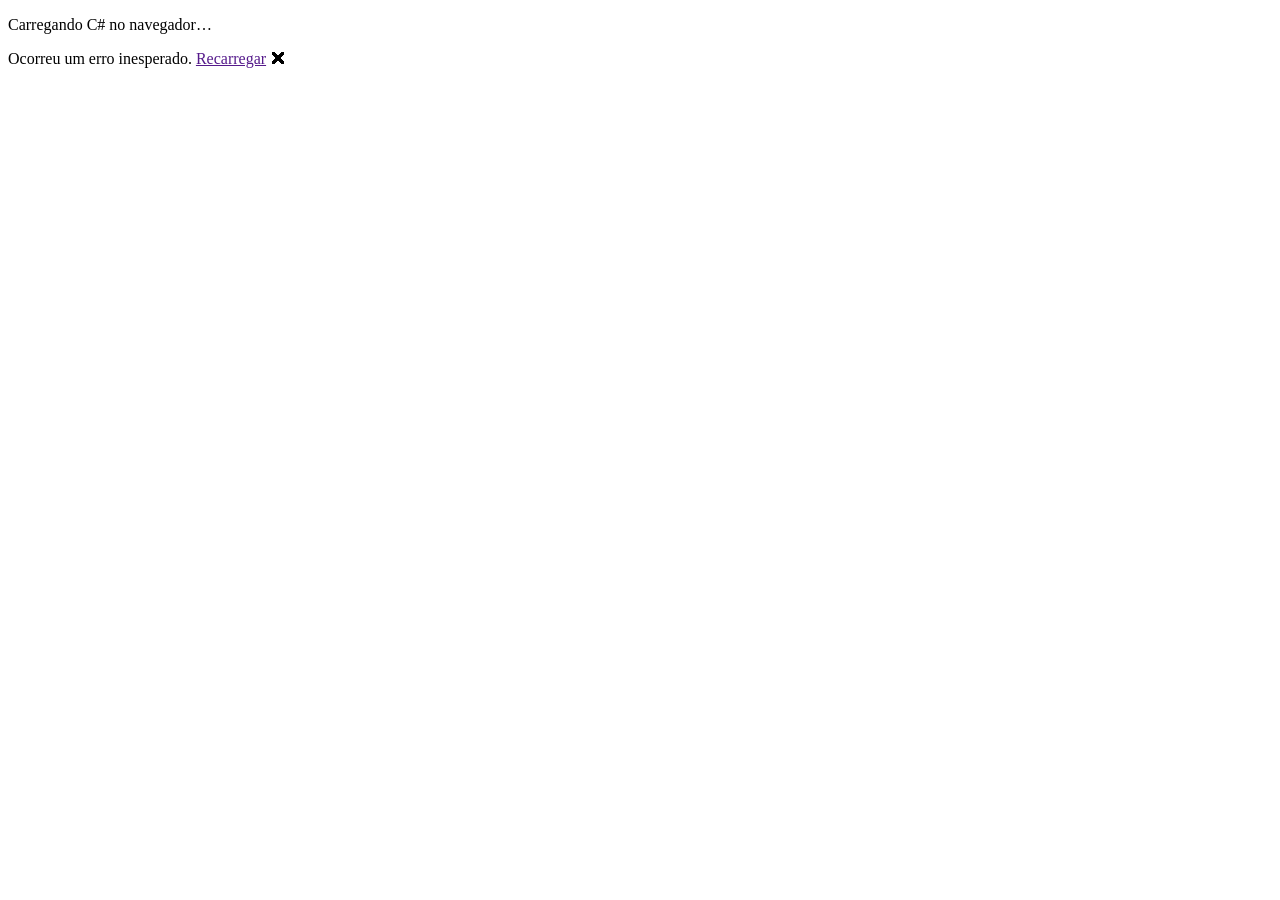
==== wwwroot/index.html @ cf5ee37e "Portfólio Blazor WebAssembly — versão inicial Portfólio pessoal em Blazor WASM (C# .NET 8) com 9 pro" ====
<!DOCTYPE html>
<html lang="pt-BR">

<head>
    <meta charset="utf-8" />
    <meta name="viewport" content="width=device-width, initial-scale=1.0" />
    <title>Italo Eduardo · Desenvolvedor .NET & Analista de Dados/BI</title>
    <meta name="description" content="Portfólio de Italo Eduardo — desenvolvedor full-stack .NET, C#, Razor Pages, Blazor e Oracle. Sistemas web e dashboards que substituem planilhas e Power BI." />
    <meta name="author" content="Italo Eduardo" />

    <!-- Open Graph (LinkedIn / WhatsApp preview) -->
    <meta property="og:type" content="website" />
    <meta property="og:title" content="Italo Eduardo · Desenvolvedor .NET & Analista de Dados/BI" />
    <meta property="og:description" content="Sistemas web e dashboards em C#/.NET, Blazor e Oracle. Suíte completa de painéis logísticos, comerciais e financeiros em produção." />

    <base href="/" />
    <link rel="stylesheet" href="css/app.css" />
    <link rel="icon" type="image/png" href="favicon.png" />
    <link href="Portfolio.styles.css" rel="stylesheet" />

    <!-- GitHub Pages SPA redirect: restaura a rota salva pelo 404.html -->
    <script>
        (function () {
            var redirect = sessionStorage.redirect;
            delete sessionStorage.redirect;
            if (redirect && redirect !== location.href) {
                history.replaceState(null, null, redirect);
            }
        })();
    </script>
</head>

<body>
    <div id="app">
        <div class="loading-condor">
            <div class="spinner"></div>
            <p>Carregando C# no navegador…</p>
        </div>
    </div>

    <div id="blazor-error-ui">
        Ocorreu um erro inesperado.
        <a href="" class="reload">Recarregar</a>
        <a class="dismiss">🗙</a>
    </div>
    <script src="_framework/blazor.webassembly.js"></script>
</body>

</html>
---- wwwroot/css/app.css ----
/* ============================================================
   Portfólio Italo Eduardo — paleta oficial Condor
   ============================================================ */
:root {
    --navy-dark: #0F172A;
    --navy: #1E3A8A;
    --laranja: #E76B2F;
    --laranja-hover: #D05A22;
    --cream: #F8F9FA;
    --white: #FFFFFF;
    --gray-light: #E5E7EB;
    --gray-mid: #6B7280;
    --gray-dark: #374151;
    --green: #198754;
    --purple: #5A3A6F;
    --ice: #CADCFC;

    --sombra: 0 4px 12px rgba(0,0,0,.08);
    --sombra-forte: 0 12px 32px rgba(0,0,0,.16);
    --radius: 14px;
    --max: 1120px;

    --grad: linear-gradient(135deg, #0F172A 0%, #1E3A8A 35%, #5A3A6F 70%, #E76B2F 115%);
}

* { box-sizing: border-box; }

html { scroll-behavior: smooth; scroll-padding-top: 72px; }

body {
    margin: 0;
    font-family: 'Segoe UI', system-ui, sans-serif;
    color: var(--gray-dark);
    background: var(--cream);
    line-height: 1.65;
    -webkit-font-smoothing: antialiased;
}

h1, h2, h3 { margin: 0; line-height: 1.15; }
a { color: inherit; text-decoration: none; }
p { margin: 0; }
ul { margin: 0; padding: 0; list-style: none; }

.container { max-width: var(--max); margin: 0 auto; padding: 0 24px; }
.container-estreito { max-width: 720px; }

/* ---------- NAVBAR ---------- */
.topbar {
    position: fixed;
    top: 0; left: 0; right: 0;
    height: 64px;
    z-index: 100;
    display: flex;
    align-items: center;
    justify-content: space-between;
    padding: 0 24px;
    background: rgba(15, 23, 42, .82);
    backdrop-filter: blur(12px);
    border-bottom: 1px solid rgba(255,255,255,.08);
}
.brand { display: flex; align-items: center; gap: 10px; color: #fff; font-weight: 700; }
.brand-mark {
    display: grid; place-items: center;
    width: 34px; height: 34px;
    border-radius: 9px;
    background: var(--laranja);
    color: #fff; font-weight: 800; font-size: .9rem;
    letter-spacing: .5px;
}
.brand-name { font-size: 1rem; letter-spacing: .3px; }

.nav-links { display: flex; align-items: center; gap: 8px; }
.nav-links a {
    color: var(--ice);
    padding: 8px 14px;
    border-radius: 8px;
    font-size: .95rem;
    font-weight: 500;
    transition: .2s;
}
.nav-links a:hover { color: #fff; background: rgba(255,255,255,.08); }
.nav-cta {
    background: var(--laranja) !important;
    color: #fff !important;
    font-weight: 600 !important;
}
.nav-cta:hover { background: var(--laranja-hover) !important; }

.nav-toggle {
    display: none;
    flex-direction: column;
    gap: 5px;
    background: none; border: none; cursor: pointer;
    padding: 6px;
}
.nav-toggle span { width: 24px; height: 2px; background: #fff; border-radius: 2px; }

/* ---------- HERO ---------- */
.hero {
    position: relative;
    min-height: 100vh;
    display: flex;
    flex-direction: column;
    align-items: center;
    justify-content: center;
    text-align: center;
    padding: 96px 24px 64px;
    overflow: hidden;
    color: #fff;
}
.hero-bg {
    position: absolute; inset: 0;
    background: var(--grad);
    z-index: 0;
}
.hero-bg::after {
    content: "";
    position: absolute; inset: 0;
    background-image:
        radial-gradient(circle at 20% 30%, rgba(231,107,47,.25), transparent 40%),
        radial-gradient(circle at 80% 70%, rgba(90,58,111,.35), transparent 45%);
}
.hero-inner { position: relative; z-index: 1; max-width: 820px; }
.hero-hello { color: var(--laranja); font-weight: 600; letter-spacing: 2px; text-transform: uppercase; font-size: .85rem; margin-bottom: 12px; }
.hero-nome {
    font-family: Georgia, serif;
    font-size: clamp(2.6rem, 8vw, 5rem);
    font-weight: 700;
    letter-spacing: -1px;
    margin-bottom: 8px;
}
.hero-titulo {
    font-size: clamp(1.05rem, 3.4vw, 1.6rem);
    font-weight: 500;
    color: var(--ice);
    margin-bottom: 22px;
}
.hero-tagline {
    font-size: clamp(1rem, 2.2vw, 1.18rem);
    color: rgba(255,255,255,.86);
    max-width: 640px;
    margin: 0 auto 32px;
}
.hero-tagline strong { color: #fff; }
.hero-cta { display: flex; gap: 14px; justify-content: center; flex-wrap: wrap; margin-bottom: 36px; }

.btn {
    display: inline-block;
    padding: 13px 28px;
    border-radius: 10px;
    font-weight: 600;
    font-size: 1rem;
    cursor: pointer;
    border: 2px solid transparent;
    transition: .2s;
}
.btn-primary { background: var(--laranja); color: #fff; box-shadow: 0 8px 20px rgba(231,107,47,.35); }
.btn-primary:hover { background: var(--laranja-hover); transform: translateY(-2px); }
.btn-ghost { border-color: rgba(255,255,255,.4); color: #fff; }
.btn-ghost:hover { background: rgba(255,255,255,.1); border-color: #fff; }

.hero-stack { display: flex; gap: 10px; justify-content: center; flex-wrap: wrap; }
.chip {
    padding: 6px 14px;
    border-radius: 999px;
    background: rgba(255,255,255,.1);
    border: 1px solid rgba(255,255,255,.18);
    font-size: .82rem;
    color: var(--ice);
    backdrop-filter: blur(4px);
}
.scroll-hint {
    position: absolute; bottom: 24px; left: 50%; transform: translateX(-50%);
    z-index: 1; color: rgba(255,255,255,.6); font-size: 1.6rem;
    animation: bounce 2s infinite;
}
@keyframes bounce { 0%,100%{transform:translate(-50%,0)} 50%{transform:translate(-50%,10px)} }

/* ---------- SEÇÕES ---------- */
.secao { padding: 88px 0; }
.secao-clara { background: var(--cream); }
.secao-navy { background: var(--navy-dark); }
.secao-eyebrow {
    display: inline-block;
    color: var(--laranja);
    font-weight: 700;
    letter-spacing: 2px;
    text-transform: uppercase;
    font-size: .78rem;
    margin-bottom: 10px;
}
.secao-titulo {
    font-family: Georgia, serif;
    font-size: clamp(1.8rem, 4vw, 2.6rem);
    color: var(--navy);
    margin-bottom: 40px;
}
.secao-titulo-claro { color: #fff; }

/* ---------- SOBRE ---------- */
.sobre-grid { display: grid; grid-template-columns: 1.6fr 1fr; gap: 48px; align-items: center; }
.sobre-texto { font-size: 1.12rem; color: var(--gray-dark); }
.stats { display: grid; grid-template-columns: 1fr 1fr; gap: 16px; }
.stat {
    background: var(--white);
    border: 1px solid var(--gray-light);
    border-left: 6px solid var(--laranja);
    border-radius: 10px;
    padding: 20px;
    text-align: center;
    box-shadow: var(--sombra);
}
.stat-valor { display: block; font-size: 2.2rem; font-weight: 800; color: var(--laranja); font-family: Georgia, serif; }
.stat-rotulo { font-size: .88rem; color: var(--gray-mid); }

/* ---------- SKILLS ---------- */
.skills-grid { display: grid; grid-template-columns: repeat(auto-fit, minmax(280px, 1fr)); gap: 22px; }
.skill-card {
    background: rgba(255,255,255,.04);
    border: 1px solid rgba(255,255,255,.1);
    border-radius: var(--radius);
    padding: 24px;
    transition: .25s;
}
.skill-card:hover { border-color: var(--laranja); transform: translateY(-4px); background: rgba(255,255,255,.06); }
.skill-head { display: flex; align-items: center; gap: 12px; margin-bottom: 16px; }
.skill-icone { font-size: 1.7rem; }
.skill-head h3 { color: #fff; font-size: 1.2rem; }
.skill-itens { display: flex; flex-wrap: wrap; gap: 8px; }
.tag {
    padding: 6px 12px;
    border-radius: 8px;
    background: rgba(202,220,252,.1);
    border: 1px solid rgba(202,220,252,.2);
    color: var(--ice);
    font-size: .84rem;
    font-weight: 500;
}
.tag-sm { font-size: .76rem; padding: 4px 10px; background: var(--cream); border-color: var(--gray-light); color: var(--gray-dark); }

/* ---------- FILTROS ---------- */
.filtros { display: flex; flex-wrap: wrap; gap: 10px; margin-bottom: 32px; }
.filtro {
    padding: 8px 18px;
    border-radius: 999px;
    border: 1.5px solid var(--gray-light);
    background: var(--white);
    color: var(--gray-mid);
    font-weight: 600;
    font-size: .9rem;
    cursor: pointer;
    transition: .2s;
}
.filtro:hover { border-color: var(--laranja); color: var(--laranja); }
.filtro.ativo { background: var(--navy); border-color: var(--navy); color: #fff; }

/* ---------- PROJETOS ---------- */
.projetos-grid { display: grid; grid-template-columns: repeat(auto-fill, minmax(340px, 1fr)); gap: 26px; }
.projeto-card {
    background: var(--white);
    border: 1px solid var(--gray-light);
    border-top: 5px solid var(--accent);
    border-radius: var(--radius);
    padding: 26px;
    display: flex;
    flex-direction: column;
    box-shadow: var(--sombra);
    transition: .25s;
}
.projeto-card:hover { transform: translateY(-6px); box-shadow: var(--sombra-forte); }
.projeto-top { display: flex; align-items: flex-start; justify-content: space-between; margin-bottom: 14px; }
.projeto-icone {
    font-size: 2rem;
    width: 54px; height: 54px;
    display: grid; place-items: center;
    background: color-mix(in srgb, var(--accent) 12%, white);
    border-radius: 12px;
}
.projeto-badges { display: flex; flex-direction: column; align-items: flex-end; gap: 6px; }
.badge-cat {
    font-size: .72rem; font-weight: 700; text-transform: uppercase; letter-spacing: .5px;
    color: var(--accent);
    background: color-mix(in srgb, var(--accent) 10%, white);
    padding: 4px 10px; border-radius: 6px;
}
.badge-prod { font-size: .72rem; font-weight: 600; color: var(--green); }
.projeto-nome { font-size: 1.4rem; color: var(--navy); margin-bottom: 2px; }
.projeto-sub { font-size: .92rem; color: var(--accent); font-weight: 600; margin-bottom: 12px; }
.projeto-desc { font-size: .94rem; color: var(--gray-dark); margin-bottom: 16px; }
.projeto-destaques { margin-bottom: 16px; }
.projeto-destaques li {
    position: relative;
    padding-left: 22px;
    font-size: .88rem;
    color: var(--gray-dark);
    margin-bottom: 6px;
}
.projeto-destaques li::before {
    content: "▹";
    position: absolute; left: 0;
    color: var(--accent); font-weight: 700;
}
.projeto-techs { display: flex; flex-wrap: wrap; gap: 6px; margin-bottom: 18px; }
.projeto-links { margin-top: auto; display: flex; gap: 14px; }
.link-proj {
    font-weight: 700; font-size: .9rem; color: var(--accent);
    border-bottom: 2px solid transparent; transition: .2s;
}
.link-proj:hover { border-color: var(--accent); }
.link-repo { color: var(--gray-mid); }

/* ---------- CONTATO ---------- */
.secao-contato { text-align: center; }
.contato-texto { color: rgba(255,255,255,.82); font-size: 1.1rem; margin-bottom: 32px; }
.contato-links { display: flex; flex-wrap: wrap; gap: 14px; justify-content: center; }
.contato-btn {
    padding: 13px 24px;
    border-radius: 10px;
    border: 1.5px solid rgba(255,255,255,.25);
    color: #fff;
    font-weight: 600;
    transition: .2s;
}
.contato-btn:hover { background: var(--laranja); border-color: var(--laranja); transform: translateY(-2px); }

/* ---------- RODAPÉ ---------- */
.rodape {
    background: var(--navy-dark);
    color: rgba(255,255,255,.5);
    text-align: center;
    padding: 28px 24px;
    font-size: .85rem;
    border-top: 1px solid rgba(255,255,255,.08);
}

/* ---------- RESPONSIVO ---------- */
@media (max-width: 820px) {
    .nav-toggle { display: flex; }
    .nav-links {
        position: fixed; top: 64px; left: 0; right: 0;
        flex-direction: column;
        align-items: stretch;
        background: rgba(15,23,42,.98);
        padding: 12px;
        gap: 4px;
        max-height: 0; overflow: hidden;
        transition: max-height .3s ease;
        border-bottom: 1px solid rgba(255,255,255,.08);
    }
    .nav-links.open { max-height: 320px; }
    .sobre-grid { grid-template-columns: 1fr; gap: 28px; }
    .secao { padding: 64px 0; }
}

/* ---------- LOADING (Blazor) ---------- */
.loading-condor {
    position: fixed; inset: 0;
    display: flex; flex-direction: column;
    align-items: center; justify-content: center;
    background: var(--grad);
    color: #fff; gap: 20px; z-index: 999;
}
.loading-condor .spinner {
    width: 48px; height: 48px;
    border: 4px solid rgba(255,255,255,.2);
    border-top-color: var(--laranja);
    border-radius: 50%;
    animation: spin 1s linear infinite;
}
.loading-condor p { letter-spacing: 1px; font-size: .9rem; color: var(--ice); }
@keyframes spin { to { transform: rotate(360deg); } }

#blazor-error-ui {
    background: #DC3545; color: #fff;
    bottom: 0; box-shadow: 0 -1px 2px rgba(0,0,0,.2);
    display: none; left: 0; padding: .8rem 1.4rem; position: fixed;
    width: 100%; z-index: 1000;
}
#blazor-error-ui .dismiss { cursor: pointer; position: absolute; right: 1rem; top: .6rem; }
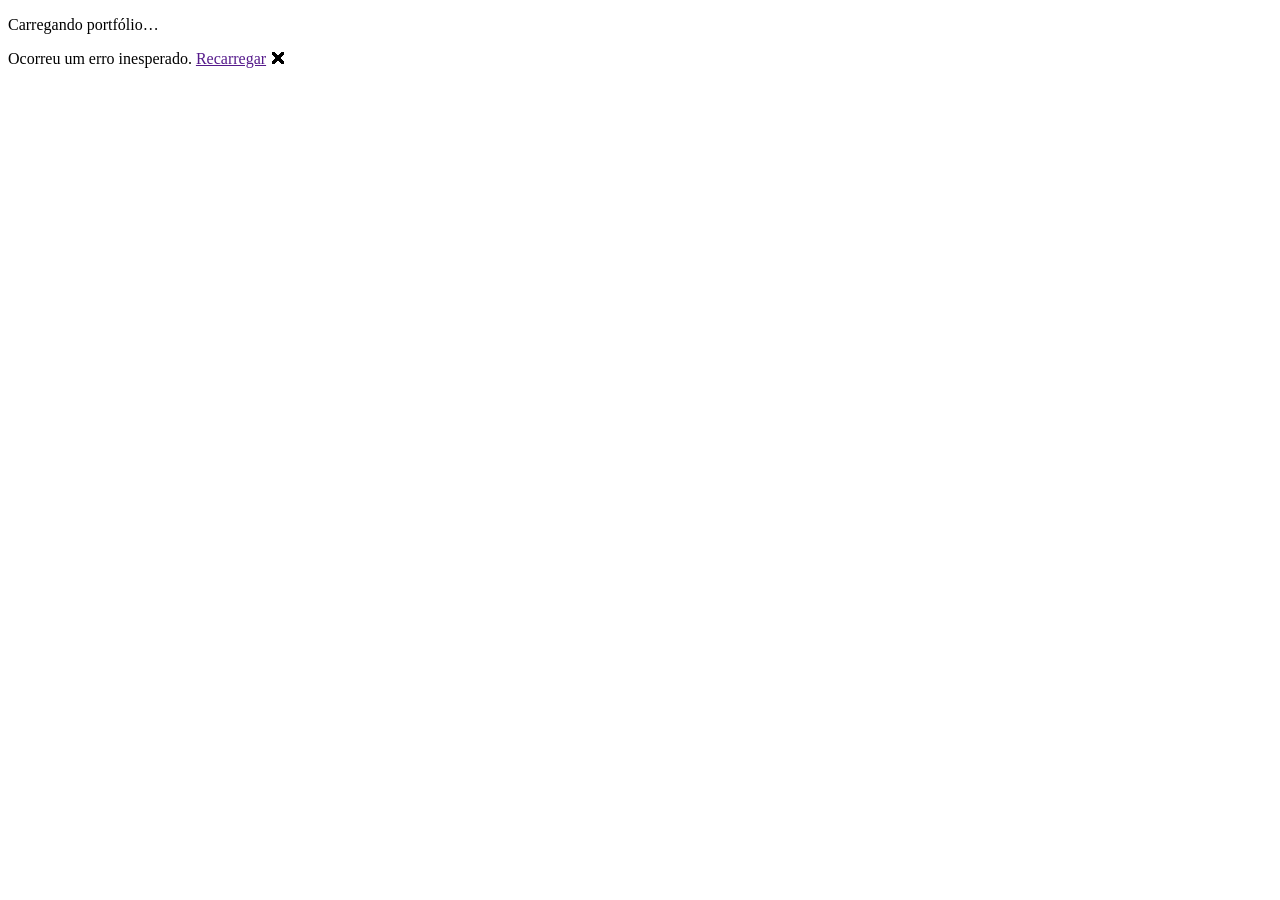
==== commit 8de5bd1d: "Troca mensagem de carregamento para 'Carregando portfólio'" ====
--- a/wwwroot/index.html
+++ b/wwwroot/index.html
@@ -34,7 +34,7 @@
     <div id="app">
         <div class="loading-condor">
             <div class="spinner"></div>
-            <p>Carregando C# no navegador…</p>
+            <p>Carregando portfólio…</p>
         </div>
     </div>
 
--- a/wwwroot/css/app.css
+++ b/wwwroot/css/app.css
@@ -1,5 +1,5 @@
 /* ============================================================
-   Portfólio Italo Eduardo — paleta oficial Condor
+   Portfólio Italo Eduardo — sistema de design (navy + laranja)
    ============================================================ */
 :root {
     --navy-dark: #0F172A;
@@ -12,6 +12,7 @@
     --gray-mid: #6B7280;
     --gray-dark: #374151;
     --green: #198754;
+    --red: #DC3545;
     --purple: #5A3A6F;
     --ice: #CADCFC;
 
@@ -377,3 +378,184 @@
     width: 100%; z-index: 1000;
 }
 #blazor-error-ui .dismiss { cursor: pointer; position: absolute; right: 1rem; top: .6rem; }
+
+/* ============================================================
+   DEMO — DataVision dashboard
+   ============================================================ */
+.demo-intro { max-width: 720px; color: var(--gray-dark); font-size: 1.05rem; margin-bottom: 28px; margin-top: -20px; }
+.demo-intro strong { color: var(--navy); }
+
+.demo {
+    background: var(--white);
+    border: 1px solid var(--gray-light);
+    border-radius: var(--radius);
+    box-shadow: var(--sombra-forte);
+    padding: 26px;
+}
+.demo-head {
+    display: flex; justify-content: space-between; align-items: flex-start;
+    gap: 20px; flex-wrap: wrap; margin-bottom: 22px;
+}
+.demo-titulo { font-size: 1.5rem; color: var(--navy); display: flex; align-items: center; gap: 10px; }
+.demo-tag {
+    font-size: .62rem; font-weight: 700; text-transform: uppercase; letter-spacing: 1px;
+    color: #fff; background: var(--laranja); padding: 4px 9px; border-radius: 6px;
+}
+.demo-sub { color: var(--gray-mid); font-size: .92rem; max-width: 460px; margin-top: 4px; }
+
+.demo-regioes { display: flex; flex-wrap: wrap; gap: 6px; }
+.demo-reg {
+    padding: 7px 14px; border-radius: 999px; border: 1.5px solid var(--gray-light);
+    background: var(--white); color: var(--gray-mid); font-weight: 600; font-size: .82rem;
+    cursor: pointer; transition: .18s;
+}
+.demo-reg:hover { border-color: var(--laranja); color: var(--laranja); }
+.demo-reg.ativo { background: var(--navy); border-color: var(--navy); color: #fff; }
+
+/* KPIs */
+.demo-kpis { display: grid; grid-template-columns: repeat(4, 1fr); gap: 12px; margin-bottom: 16px; }
+.demo-kpi {
+    background: var(--cream); border: 1px solid var(--gray-light);
+    border-left: 5px solid var(--laranja); border-radius: 10px; padding: 13px 15px;
+    display: flex; flex-direction: column; gap: 3px;
+    animation: kpiIn .5s cubic-bezier(.2,.8,.2,1) both;
+    transition: transform .18s, box-shadow .18s;
+}
+.demo-kpi:hover { transform: translateY(-3px); box-shadow: var(--sombra); border-left-color: var(--navy); }
+.demo-kpi-rot { font-size: .74rem; color: var(--gray-mid); text-transform: uppercase; letter-spacing: .4px; }
+.demo-kpi-val { font-size: 1.42rem; font-weight: 800; color: var(--navy); font-family: Georgia, serif; line-height: 1.1; }
+.demo-kpi-var { font-size: .78rem; font-weight: 700; display: flex; align-items: center; gap: 5px; }
+.demo-kpi-var.up { color: var(--green); }
+.demo-kpi-var.down { color: var(--red); }
+.demo-kpi-seta { font-size: .7rem; }
+.demo-kpi-vs { color: var(--gray-mid); font-weight: 500; font-size: .68rem; margin-left: auto; }
+@keyframes kpiIn { from { opacity: 0; transform: translateY(12px); } to { opacity: 1; transform: none; } }
+
+/* Destaques (chips analíticos) */
+.demo-destaques { display: grid; grid-template-columns: repeat(3, 1fr); gap: 12px; margin-bottom: 22px; }
+.demo-dest {
+    display: flex; align-items: center; gap: 12px;
+    background: linear-gradient(135deg, #1E3A8A, #5A3A6F);
+    border-radius: 10px; padding: 12px 16px; color: #fff;
+    animation: kpiIn .55s cubic-bezier(.2,.8,.2,1) both;
+}
+.demo-dest-ico {
+    font-size: 1.4rem; width: 40px; height: 40px; flex-shrink: 0;
+    display: grid; place-items: center; background: rgba(255,255,255,.14); border-radius: 10px;
+}
+.demo-dest-txt { display: flex; flex-direction: column; }
+.demo-dest-rot { font-size: .7rem; text-transform: uppercase; letter-spacing: .5px; color: var(--ice); }
+.demo-dest-val { font-size: .98rem; font-weight: 700; }
+
+/* Grid de gráficos */
+.demo-graficos { display: grid; grid-template-columns: 2fr 1fr; gap: 16px; }
+.demo-card {
+    background: var(--white); border: 1px solid var(--gray-light);
+    border-radius: 12px; padding: 18px;
+}
+.demo-card-wide { grid-column: 1 / -1; }
+.demo-card h4 { font-size: 1rem; color: var(--navy); margin-bottom: 14px; display: flex; align-items: center; gap: 8px; }
+.demo-meta, .demo-card h4 .demo-meta {
+    font-size: .68rem; font-weight: 600; color: var(--gray-mid);
+    background: var(--cream); padding: 2px 8px; border-radius: 6px; text-transform: none; letter-spacing: 0;
+}
+.demo-alvo {
+    font-size: .7rem; font-weight: 700; color: #fff;
+    background: var(--navy); padding: 3px 10px; border-radius: 999px;
+    text-transform: none; letter-spacing: .2px; margin-left: auto;
+    box-shadow: 0 2px 6px rgba(30,58,138,.3);
+}
+
+/* SVG barras */
+.demo-svg { width: 100%; height: auto; overflow: visible; }
+.demo-bar {
+    fill: var(--laranja); transition: fill .2s;
+    transform-box: fill-box; transform-origin: bottom;
+    animation: barGrow .6s cubic-bezier(.2,.85,.25,1) both;
+}
+.demo-bar:hover { fill: var(--laranja-hover); }
+.demo-grid { stroke: var(--gray-light); stroke-width: 1; }
+.demo-axis { fill: var(--gray-mid); font-size: 11px; }
+.demo-vallabel { fill: var(--navy); font-size: 10px; font-weight: 700; }
+@keyframes barGrow { from { transform: scaleY(0); } to { transform: scaleY(1); } }
+
+/* Donut */
+.demo-donut-wrap { display: flex; align-items: center; gap: 18px; flex-wrap: wrap; }
+.demo-donut { width: 130px; height: 130px; flex-shrink: 0; }
+.demo-donut-bg { fill: none; stroke: var(--gray-light); stroke-width: 16; }
+.demo-donut-c1 { fill: var(--navy); font-size: 22px; font-weight: 800; font-family: Georgia, serif; }
+.demo-donut-c2 { fill: var(--gray-mid); font-size: 8px; text-transform: uppercase; letter-spacing: 1px; }
+.demo-legenda { display: flex; flex-direction: column; gap: 7px; flex: 1; min-width: 160px; }
+.demo-leg-item { display: flex; align-items: center; gap: 8px; font-size: .82rem; }
+.demo-leg-cor { width: 12px; height: 12px; border-radius: 3px; flex-shrink: 0; }
+.demo-leg-nome { color: var(--gray-dark); flex: 1; }
+.demo-leg-val { color: var(--gray-mid); font-variant-numeric: tabular-nums; }
+.demo-leg-pct { font-weight: 700; color: var(--navy); width: 46px; text-align: right; }
+
+/* SLA barras horizontais */
+.demo-sla { display: flex; flex-direction: column; gap: 12px; }
+.demo-sla-row { display: flex; align-items: center; gap: 10px; }
+.demo-sla-nome { width: 96px; font-size: .84rem; color: var(--gray-dark); flex-shrink: 0; }
+.demo-sla-track { flex: 1; height: 12px; background: var(--gray-light); border-radius: 6px; overflow: hidden; }
+.demo-sla-fill {
+    height: 100%; border-radius: 6px;
+    transform-origin: left; animation: slaGrow .7s cubic-bezier(.2,.85,.25,1) both;
+}
+.demo-sla-fill.bom { background: var(--green); }
+.demo-sla-fill.ruim { background: var(--red); }
+@keyframes slaGrow { from { transform: scaleX(0); } to { transform: scaleX(1); } }
+.demo-sla-val { width: 52px; text-align: right; font-size: .82rem; font-weight: 700; color: var(--navy); }
+
+/* Tabela */
+.demo-tabela-wrap { overflow-x: auto; }
+.demo-tabela { width: 100%; border-collapse: collapse; font-size: .88rem; }
+.demo-tabela th {
+    text-align: left; color: var(--gray-mid); font-size: .74rem; text-transform: uppercase;
+    letter-spacing: .5px; padding: 8px 12px; border-bottom: 2px solid var(--gray-light); white-space: nowrap;
+}
+.demo-tabela td { padding: 10px 12px; border-bottom: 1px solid var(--cream); color: var(--gray-dark); }
+.demo-tabela .num { text-align: right; font-variant-numeric: tabular-nums; }
+.demo-tabela tbody tr:hover { background: var(--cream); }
+.demo-pill { font-size: .72rem; background: var(--cream); border: 1px solid var(--gray-light); padding: 2px 8px; border-radius: 6px; color: var(--gray-dark); }
+
+/* Insight */
+.demo-insight {
+    display: flex; gap: 14px; align-items: flex-start;
+    background: linear-gradient(135deg, #EEF2FF, #F8F9FA);
+    border: 1px solid var(--gray-light); border-left: 5px solid var(--navy);
+    border-radius: 12px; padding: 16px 18px; margin-top: 16px;
+}
+.demo-insight-ico { font-size: 1.5rem; }
+.demo-insight strong { color: var(--navy); display: block; margin-bottom: 4px; }
+.demo-insight p { font-size: .92rem; color: var(--gray-dark); }
+
+/* Code showcase */
+.demo-code { margin-top: 22px; border: 1px solid var(--gray-light); border-radius: 12px; overflow: hidden; }
+.demo-code-head {
+    display: flex; justify-content: space-between; align-items: center; gap: 12px;
+    background: var(--navy-dark); padding: 10px 16px; flex-wrap: wrap;
+}
+.demo-code-titulo { color: #fff; font-weight: 600; font-size: .92rem; }
+.demo-code-tabs { display: flex; gap: 4px; }
+.demo-code-tab {
+    padding: 6px 16px; border-radius: 7px; border: none; cursor: pointer;
+    background: rgba(255,255,255,.08); color: var(--ice); font-weight: 600; font-size: .84rem; transition: .18s;
+}
+.demo-code-tab:hover { background: rgba(255,255,255,.16); color: #fff; }
+.demo-code-tab.ativo { background: var(--laranja); color: #fff; }
+.demo-code-body {
+    margin: 0; padding: 18px; background: #0B1220; overflow-x: auto;
+    font-family: Consolas, 'Courier New', monospace; font-size: .82rem; line-height: 1.6;
+    color: #CDD9E5;
+}
+.demo-code-body code { white-space: pre; }
+.demo-code-nota { font-size: .82rem; color: var(--gray-mid); padding: 12px 16px; background: var(--cream); margin: 0; }
+.demo-code-nota strong { color: var(--gray-dark); }
+
+/* Responsivo demo */
+@media (max-width: 820px) {
+    .demo-kpis { grid-template-columns: repeat(2, 1fr); }
+    .demo-destaques { grid-template-columns: 1fr; }
+    .demo-graficos { grid-template-columns: 1fr; }
+    .demo { padding: 18px; }
+}
